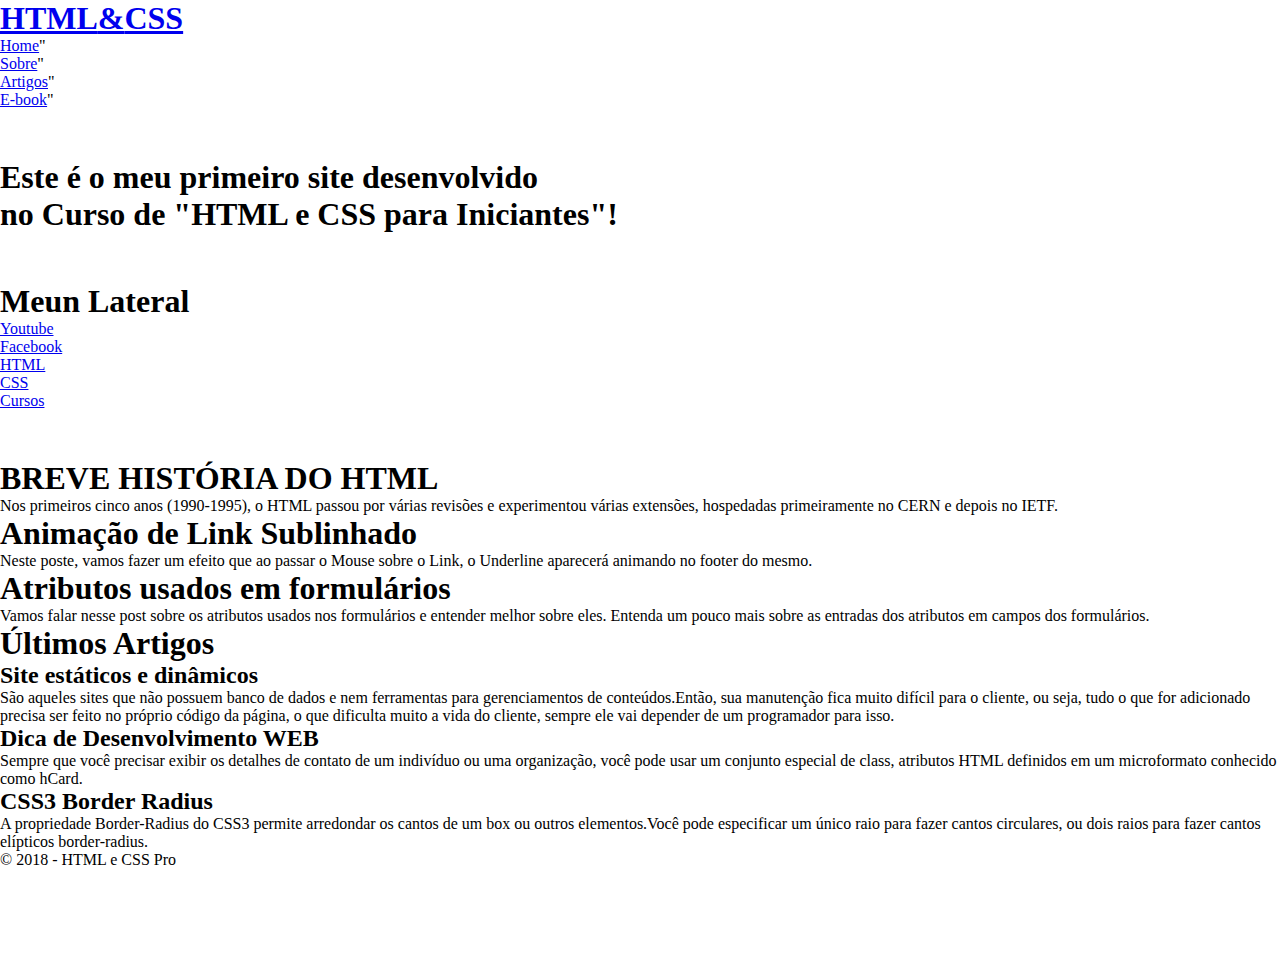
==== primeiro-html/projeto-site/exercicio01/index.html @ d7989ebb "Projeto-site" ====
<!DOCTYPE html>
<html lang="pt-br">
<head>
    <meta charset="UTF-8">
    <meta name="viewport" content="width=device-width, initial-scale=1.0">
    <title>Projeto 1 - Curso de HTML e CSS para iniciante</title>
    <link rel="stylesheet" href="style.css">
</head>
<body>
<div class="row header"> <!-- delimita uma linha. como se fosse uma caixa-->
    <div class="content">
        <div class="header-logo">
            <h1>
                <a href="https://www.htmlecsspro.com/" target="_blank">
                    <span>HTML</span>&<span>CSS</span>
                </a>
            </h1>
        </div>
        <div class="header-menu">
            <ul>
                <li><a href="https://www.htmlecsspro.com/" target="_blank">Home</a>"</li>
                <li><a href="https://www.htmlecsspro.com/sobre/" target="_blank">Sobre</a>"</li>
                <li><a href="https://www.htmlecsspro.com/artigos/artigos/" target="_blank">Artigos</a>"</li>
                <li><a href="https://www.htmlecsspro.com/html5-e-css3-ebook.pdf/" target="_blank">E-book</a>"</li>

            </ul>

        </div>
    </div>
</div>    

<div class="row bem-vindo">
    <div class="content">
        <h1>Este é o meu primeiro site desenvolvido<br /> no Curso de "HTML e CSS para Iniciantes"!</h1>
    </div>
</div>

<div class="row main">
    <div class="content">
        <div class="main-menu">
            <h1>Meun Lateral</h1>
            <ul>
                <li><a href="https://www.youtube.com/watch?v=IZklJY9ZU0o&list=PL4I-14pHZsLGjFcG-80FlIC7XhgA6lNe5/" target="_blank">Youtube</a></li>
                <li><a href="https://www.facebook.com/htmlecsspro/" target="_blank">Facebook</a></li>
                <li><a href="https://www.htmlecsspro.com/artigos/html/" target="_blank">HTML</a></li>
                <li><a href="https://www.htmlecsspro.com/artigos/css/" target="_blank">CSS</a></li>
                <li><a href="https://www.youtube.com/watch?v=zEeLre3H92c&list=PL4I-14pHZsLEqpDMzwPsr1bXJjQdiR3xE/" target="_blank">Cursos</a></li>
                
            </ul>
        </div>
    </div>
</div>

<div class="conteudo">
    <h1>BREVE HISTÓRIA DO HTML</h1>
    <p>Nos primeiros cinco anos (1990-1995), o HTML passou por várias revisões e experimentou várias extensões, hospedadas primeiramente no CERN e depois no IETF.</p>

    <h1>Animação de Link Sublinhado</h1>
    <p>Neste poste, vamos fazer um efeito que ao passar o Mouse sobre o Link, o Underline aparecerá animando no footer do mesmo.</p>

    <h1>Atributos usados em formulários</h1>
    <p>Vamos falar nesse post sobre os atributos usados nos formulários e entender melhor sobre eles.
       Entenda um pouco mais sobre as entradas dos atributos em campos dos formulários.</p>

    </ul>
</div>

<div class="row artigos">
    <div class="content">
        <h1 class="artigos-title">Últimos Artigos</h1>
        <div class="artigos-coluna">
            <h2>Site estáticos e dinâmicos</h2>
            <p>
                São aqueles sites que não possuem banco de dados e nem ferramentas para gerenciamentos de conteúdos.Então, sua manutenção fica muito difícil para o cliente, ou seja, tudo o que for adicionado precisa ser feito no próprio código da página, o que dificulta muito a vida do cliente, sempre ele vai depender de um programador para isso.
            </p>
        </div>

        <div class="artigos-coluna">
            <h2>Dica de Desenvolvimento WEB</h2>
            <p>
                Sempre que você precisar exibir os detalhes de contato de um indivíduo ou uma organização, você pode usar um conjunto especial de class, atributos HTML definidos em um microformato conhecido como hCard.
            </p>
        </div>

        <div class="artigos-coluna">
            <h2>CSS3 Border Radius</h2>
            <p>
                A propriedade Border-Radius do CSS3 permite arredondar os cantos de um box ou outros elementos.Você pode especificar um único raio para fazer cantos circulares, ou dois raios para fazer cantos elípticos border-radius.
            </p>
        </div>
    </div>

    <div class="row footer">
        <div class="content">
            <p>&copy; 2018 - HTML e CSS Pro</p>
        </div>
</div>
</body>
</html>
---- primeiro-html/projeto-site/exercicio01/style.css ----
* {
    margin: 0%;
    padding: 0%;
}
.row {
    width: 100%;
    float: left;
    margin-bottom: 50px;
}
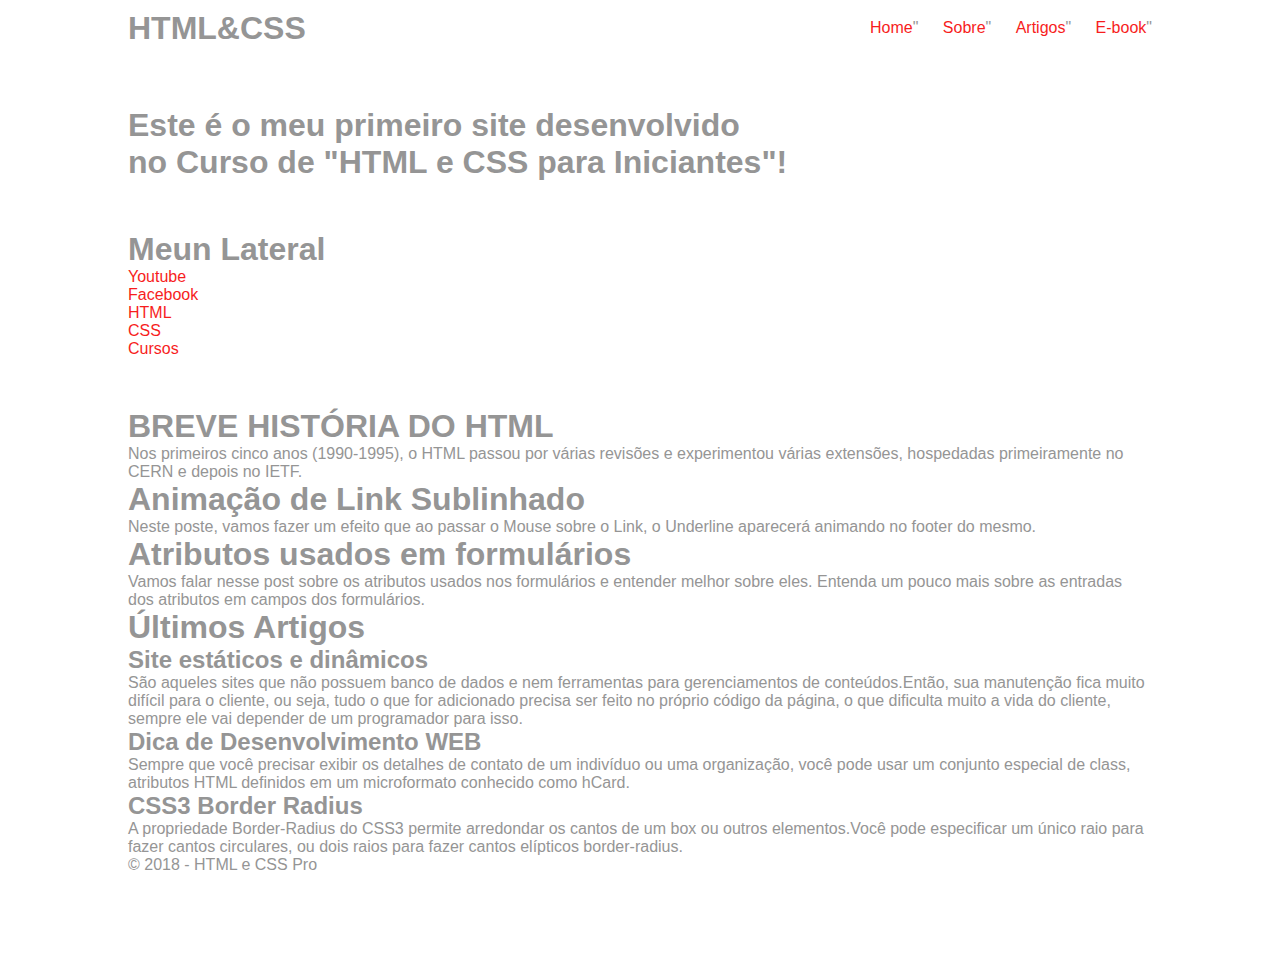
==== commit 5fef69d0: "atualização" ====
--- a/primeiro-html/projeto-site/exercicio01/index.html
+++ b/primeiro-html/projeto-site/exercicio01/index.html
@@ -51,18 +51,20 @@
     </div>
 </div>
 
+
 <div class="conteudo">
-    <h1>BREVE HISTÓRIA DO HTML</h1>
-    <p>Nos primeiros cinco anos (1990-1995), o HTML passou por várias revisões e experimentou várias extensões, hospedadas primeiramente no CERN e depois no IETF.</p>
+    <div class="content">
+        <h1>BREVE HISTÓRIA DO HTML</h1>
+        <p>Nos primeiros cinco anos (1990-1995), o HTML passou por várias revisões e experimentou várias extensões, hospedadas primeiramente no CERN e depois no IETF.</p>
 
-    <h1>Animação de Link Sublinhado</h1>
-    <p>Neste poste, vamos fazer um efeito que ao passar o Mouse sobre o Link, o Underline aparecerá animando no footer do mesmo.</p>
+        <h1>Animação de Link Sublinhado</h1>
+        <p>Neste poste, vamos fazer um efeito que ao passar o Mouse sobre o Link, o Underline aparecerá animando no footer do mesmo.</p>
 
-    <h1>Atributos usados em formulários</h1>
-    <p>Vamos falar nesse post sobre os atributos usados nos formulários e entender melhor sobre eles.
-       Entenda um pouco mais sobre as entradas dos atributos em campos dos formulários.</p>
+        <h1>Atributos usados em formulários</h1>
+        <p>Vamos falar nesse post sobre os atributos usados nos formulários e entender melhor sobre eles.
+        Entenda um pouco mais sobre as entradas dos atributos em campos dos formulários.</p>
 
-    </ul>
+    </div>   
 </div>
 
 <div class="row artigos">
--- a/primeiro-html/projeto-site/exercicio01/style.css
+++ b/primeiro-html/projeto-site/exercicio01/style.css
@@ -1,10 +1,71 @@
+/*reset
+---------------------------------------------*/
 * {
     margin: 0%;
     padding: 0%;
 }
+
+body {
+    font-family: Arial, Helvetica, sans-serif;
+    color: #959595;
+}
+
+a {
+    text-decoration: none;
+    color: #f71d1d;
+}
+
+a:hover {
+    text-decoration: none;
+    color: #900;
+}
+ul {
+    list-style: none;
+}
+
+/*Geral
+---------------------------------------------*/
 .row {
     width: 100%;
     float: left;
     margin-bottom: 50px;
 }
+.content {
+    width: 1024px;
+    margin: 0 auto;
+}
+
+/*Header
+---------------------------------------------*/
+.header {
+    padding: 10px 0;
+}
+
+.header-logo {
+    float: left;
+}
+
+.header-logo h1 a {
+    color: #959595;
+}
+
+.header-logo h1 a span.HTML{
+    color: #016fba;
+}
+
+.header-logo h1 a span.CSS{
+    color: #e54d26;
+}
+
+.header-menu {
+    float: right;
+    padding: 9px 0;
+}
+
+.header-menu ul li {
+    display: inline-block;
+    margin-left: 20px;
+}
+    
+    
     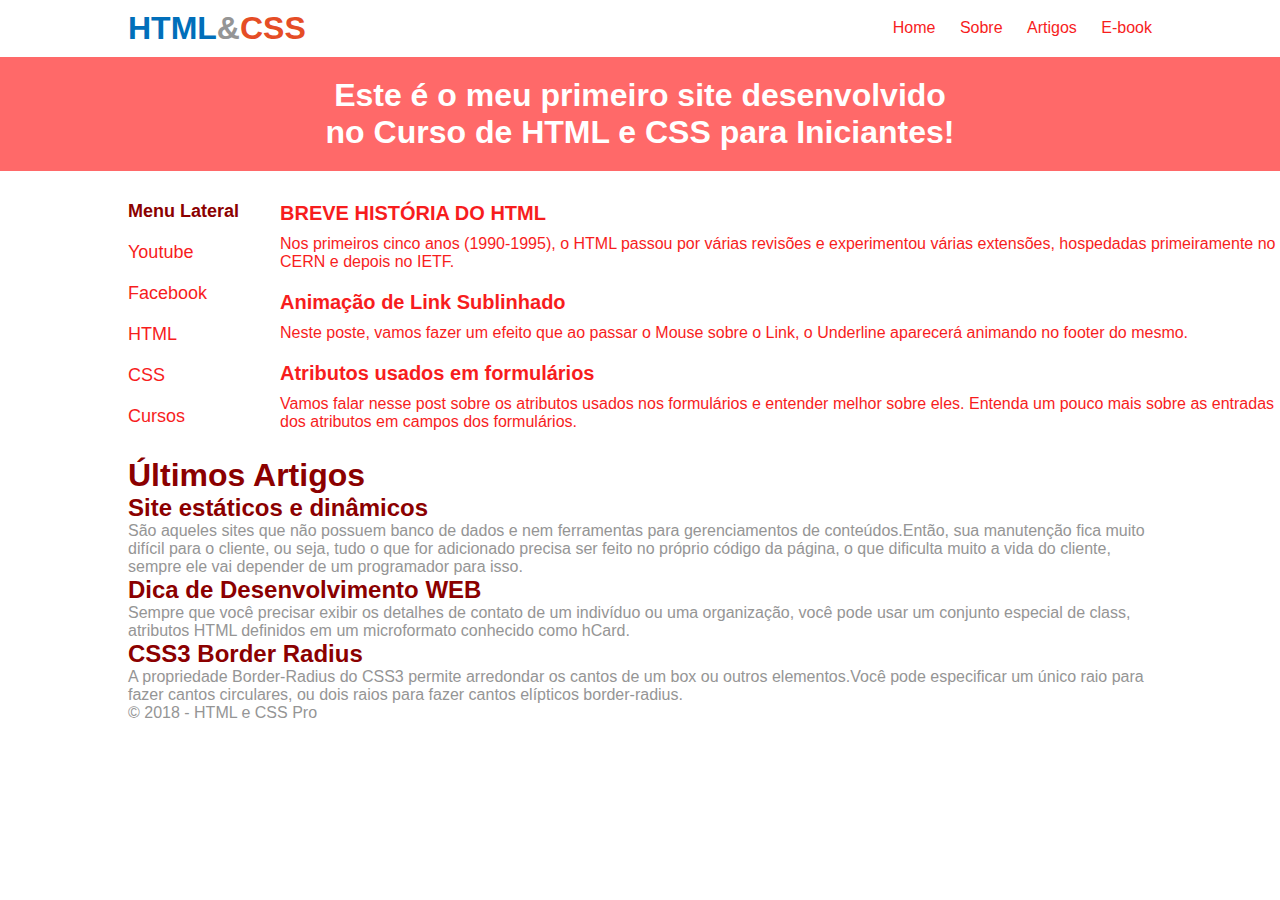
==== commit 7cba3cf9: "atu-11/09/23" ====
--- a/primeiro-html/projeto-site/exercicio01/index.html
+++ b/primeiro-html/projeto-site/exercicio01/index.html
@@ -12,16 +12,16 @@
         <div class="header-logo">
             <h1>
                 <a href="https://www.htmlecsspro.com/" target="_blank">
-                    <span>HTML</span>&<span>CSS</span>
+                    <span class="html">HTML</span>&<span class="css">CSS</span>
                 </a>
             </h1>
         </div>
         <div class="header-menu">
             <ul>
-                <li><a href="https://www.htmlecsspro.com/" target="_blank">Home</a>"</li>
-                <li><a href="https://www.htmlecsspro.com/sobre/" target="_blank">Sobre</a>"</li>
-                <li><a href="https://www.htmlecsspro.com/artigos/artigos/" target="_blank">Artigos</a>"</li>
-                <li><a href="https://www.htmlecsspro.com/html5-e-css3-ebook.pdf/" target="_blank">E-book</a>"</li>
+                <li><a href="https://www.htmlecsspro.com/" target="_blank">Home</a></li>
+                <li><a href="https://www.htmlecsspro.com/sobre/" target="_blank">Sobre</a></li>
+                <li><a href="https://www.htmlecsspro.com/artigos/artigos/" target="_blank">Artigos</a></li>
+                <li><a href="https://www.htmlecsspro.com/html5-e-css3-ebook.pdf/" target="_blank">E-book</a></li>
 
             </ul>
 
@@ -31,14 +31,14 @@
 
 <div class="row bem-vindo">
     <div class="content">
-        <h1>Este é o meu primeiro site desenvolvido<br /> no Curso de "HTML e CSS para Iniciantes"!</h1>
+        <h1>Este é o meu primeiro site desenvolvido no Curso de HTML e CSS para Iniciantes!</h1>
     </div>
 </div>
 
 <div class="row main">
     <div class="content">
         <div class="main-menu">
-            <h1>Meun Lateral</h1>
+            <h1>Menu Lateral</h1>
             <ul>
                 <li><a href="https://www.youtube.com/watch?v=IZklJY9ZU0o&list=PL4I-14pHZsLGjFcG-80FlIC7XhgA6lNe5/" target="_blank">Youtube</a></li>
                 <li><a href="https://www.facebook.com/htmlecsspro/" target="_blank">Facebook</a></li>
@@ -52,20 +52,34 @@
 </div>
 
 
-<div class="conteudo">
-    <div class="content">
-        <h1>BREVE HISTÓRIA DO HTML</h1>
-        <p>Nos primeiros cinco anos (1990-1995), o HTML passou por várias revisões e experimentou várias extensões, hospedadas primeiramente no CERN e depois no IETF.</p>
 
-        <h1>Animação de Link Sublinhado</h1>
-        <p>Neste poste, vamos fazer um efeito que ao passar o Mouse sobre o Link, o Underline aparecerá animando no footer do mesmo.</p>
+    <div class="main-conteudo">
+        <h1>
+            <a href="https://www.htmlecsspro.com/artigo/breve-historia-do-html" target="_blank">BREVE HISTÓRIA DO HTML</a>
+        </h1>
 
-        <h1>Atributos usados em formulários</h1>
-        <p>Vamos falar nesse post sobre os atributos usados nos formulários e entender melhor sobre eles.
-        Entenda um pouco mais sobre as entradas dos atributos em campos dos formulários.</p>
+        <p>
+            <a href="https://www.htmlecsspro.com/artigo/breve-historia-do-html" target="_blank">Nos primeiros cinco anos (1990-1995), o HTML passou por várias revisões e experimentou várias extensões, hospedadas primeiramente no CERN e depois no IETF.</a>
+        </p>
+
+        <h1>
+            <a href="https://www.htmlecsspro.com/artigo/animacao-de-link-sublinhado" target="_blank">Animação de Link Sublinhado</a>
+        </h1>
+
+        <p>
+            <a href="https://www.htmlecsspro.com/artigo/animacao-de-link-sublinhado" target="_blank">Neste poste, vamos fazer um efeito que ao passar o Mouse sobre o Link, o Underline aparecerá animando no footer do mesmo.</a>
+        </p>
+
+        <h1>
+            <a href="https://www.htmlecsspro.com/artigo/atributos-usados-em-formularios" target="_blank">Atributos usados em formulários</a>
+        </h1>
+        <p>
+            <a href="https://www.htmlecsspro.com/artigo/atributos-usados-em-formularios" target="_blank">Vamos falar nesse post sobre os atributos usados nos formulários e entender melhor sobre eles.
+            Entenda um pouco mais sobre as entradas dos atributos em campos dos formulários.</a>
+        </p>
 
     </div>   
-</div>
+
 
 <div class="row artigos">
     <div class="content">
--- a/primeiro-html/projeto-site/exercicio01/style.css
+++ b/primeiro-html/projeto-site/exercicio01/style.css
@@ -22,13 +22,15 @@
 ul {
     list-style: none;
 }
+h1,h2 {
+    color: darkred;
+}
 
 /*Geral
 ---------------------------------------------*/
 .row {
     width: 100%;
     float: left;
-    margin-bottom: 50px;
 }
 .content {
     width: 1024px;
@@ -40,20 +42,16 @@
 .header {
     padding: 10px 0;
 }
-
 .header-logo {
     float: left;
 }
-
 .header-logo h1 a {
     color: #959595;
 }
-
-.header-logo h1 a span.HTML{
+.header-logo h1 a span.html {
     color: #016fba;
 }
-
-.header-logo h1 a span.CSS{
+.header-logo h1 a span.css {
     color: #e54d26;
 }
 
@@ -61,11 +59,56 @@
     float: right;
     padding: 9px 0;
 }
-
 .header-menu ul li {
     display: inline-block;
     margin-left: 20px;
 }
+
+/*bem-vindo
+---------------------------------------------*/
+
+.bem-vindo {
+    background-color: #ff6969;
+    padding: 20px 0;
+    text-align: center;
     
+}
     
-    +.bem-vindo .content {
+    width: 630px;
+}   
+.bem-vindo .content h1 {
+    color: #fff;
+}   
+
+/*main
+---------------------------------------------*/
+.main {
+    padding: 30px 0;
+}
+.main-menu {
+    float: left;
+    width: 160px;
+    font-size: 18px;
+}
+.main-menu h1 {
+    font-size: 18px;
+}
+.main-menu ul li {
+    margin-top: 20px;
+}
+.main-conteudo {
+    float: right;
+    width: 1000px;
+    margin-top: -255px;
+}
+.main-conteudo h1 {
+    font-size: 20px;
+    margin-bottom: 10px;
+}
+.main-conteudo p {
+    margin-bottom: 20px;
+}
+.main-conteudo h1,h2 {
+   color: ;
+}
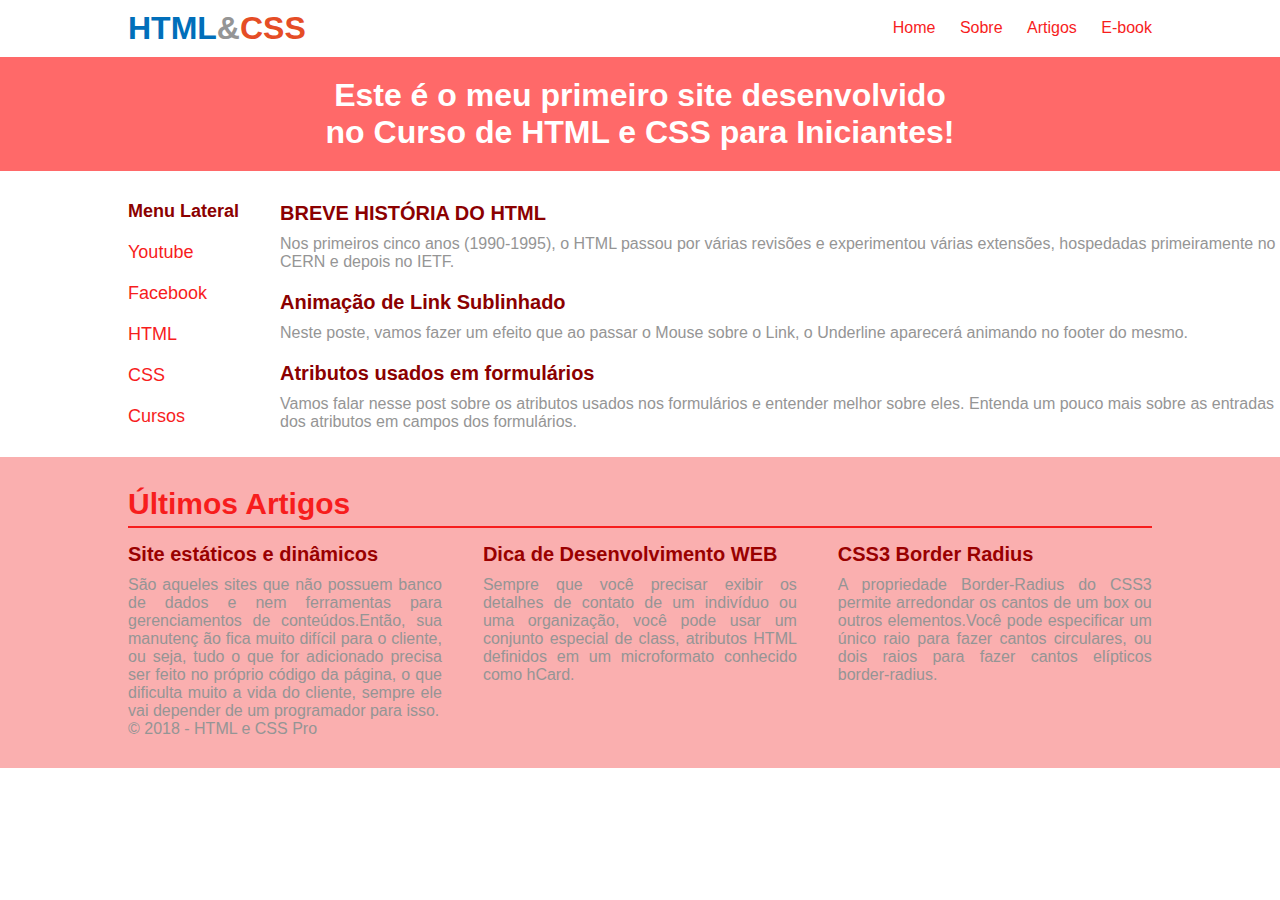
==== commit 7df714cc: "12/09/23" ====
--- a/primeiro-html/projeto-site/exercicio01/index.html
+++ b/primeiro-html/projeto-site/exercicio01/index.html
@@ -85,23 +85,29 @@
     <div class="content">
         <h1 class="artigos-title">Últimos Artigos</h1>
         <div class="artigos-coluna">
-            <h2>Site estáticos e dinâmicos</h2>
+            <h2>
+                <a href="https://www.htmlecsspro.com/artigo/sites-estaticos-e-dinamicos" target="_blank">Site estáticos e dinâmicos</a>
+            </h2>
             <p>
-                São aqueles sites que não possuem banco de dados e nem ferramentas para gerenciamentos de conteúdos.Então, sua manutenção fica muito difícil para o cliente, ou seja, tudo o que for adicionado precisa ser feito no próprio código da página, o que dificulta muito a vida do cliente, sempre ele vai depender de um programador para isso.
+                <a href="https://www.htmlecsspro.com/artigo/sites-estaticos-e-dinamicos" target="_blank">São aqueles sites que não possuem banco de dados e nem ferramentas para gerenciamentos de conteúdos.Então, sua manutenç ão fica muito difícil para o cliente, ou seja, tudo o que for adicionado precisa ser feito no próprio código da página, o que dificulta muito a vida do cliente, sempre ele vai depender de um programador para isso.</a>
             </p>
         </div>
 
         <div class="artigos-coluna">
-            <h2>Dica de Desenvolvimento WEB</h2>
+            <h2>
+                <a href="https://www.htmlecsspro.com/artigo/dicas-de-desenvolvimento-web" target="_blank">Dica de Desenvolvimento WEB</a>
+            </h2>
             <p>
-                Sempre que você precisar exibir os detalhes de contato de um indivíduo ou uma organização, você pode usar um conjunto especial de class, atributos HTML definidos em um microformato conhecido como hCard.
+                <a href="https://www.htmlecsspro.com/artigo/dicas-de-desenvolvimento-web" target="_blank">Sempre que você precisar exibir os detalhes de contato de um indivíduo ou uma organização, você pode usar um conjunto especial de class, atributos HTML definidos em um microformato conhecido como hCard.</a>
             </p>
         </div>
 
         <div class="artigos-coluna">
-            <h2>CSS3 Border Radius</h2>
+            <h2>
+                <a href="https://www.htmlecsspro.com/artigo/css3-border-radius" target="_blank">CSS3 Border Radius</a>
+            </h2>
             <p>
-                A propriedade Border-Radius do CSS3 permite arredondar os cantos de um box ou outros elementos.Você pode especificar um único raio para fazer cantos circulares, ou dois raios para fazer cantos elípticos border-radius.
+                <a href="https://www.htmlecsspro.com/artigo/css3-border-radius" target="_blank">A propriedade Border-Radius do CSS3 permite arredondar os cantos de um box ou outros elementos.Você pode especificar um único raio para fazer cantos circulares, ou dois raios para fazer cantos elípticos border-radius.</a>
             </p>
         </div>
     </div>
--- a/primeiro-html/projeto-site/exercicio01/style.css
+++ b/primeiro-html/projeto-site/exercicio01/style.css
@@ -106,9 +106,57 @@
     font-size: 20px;
     margin-bottom: 10px;
 }
+.main-conteudo h1 a {
+    color: darkred;
+ }
 .main-conteudo p {
     margin-bottom: 20px;
 }
-.main-conteudo h1,h2 {
-   color: ;
+
+.main-conteudo p a {
+    color:  #959595;
 }
+.main-conteudo h1 a:hover, .main-conteudo p a:hover {
+    text-decoration: underline;
+}
+
+/*artigos
+---------------------------------------------*/
+.artigos {
+    background: #faafaf;
+    padding: 30px 0;
+}
+.artigos-title {
+    font-size: 30px;
+    color: #f71d1d;
+    margin: 0 0 15px 0;
+    padding-bottom: 5px;
+    border-bottom: 2px solid #f71d1d;
+}
+.artigos-coluna {
+    float: left;
+    text-align: justify;
+    width: 30.66%;
+}
+.artigos-coluna:nth-of-type(2) {
+    margin-left: 4%;
+    margin-right: 4%;
+
+}
+.artigos-coluna h2 {
+    font-size: 20px;
+    margin-bottom: 10px;
+}
+.artigos-coluna a {
+    color: #900;
+}
+.artigos-coluna a:hover {
+    text-decoration: underline;
+}
+
+.artigos-coluna p a {
+    color:  #959595;
+}
+.artigos-coluna h1 a:hover, .artigos-coluna p a:hover {
+    text-decoration: underline;
+}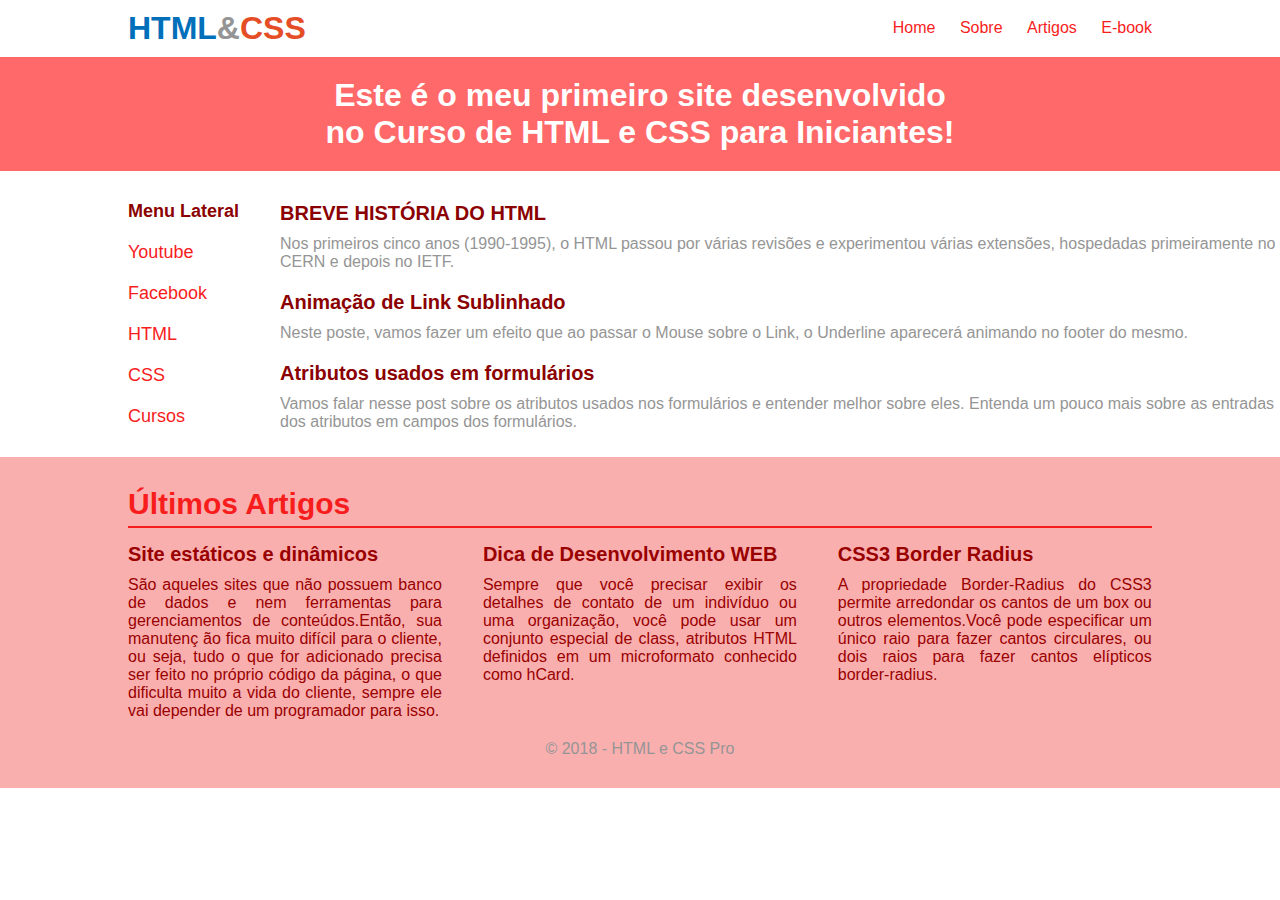
==== commit 2a94340a: "finalizado" ====
--- a/primeiro-html/projeto-site/exercicio01/index.html
+++ b/primeiro-html/projeto-site/exercicio01/index.html
@@ -84,6 +84,7 @@
 <div class="row artigos">
     <div class="content">
         <h1 class="artigos-title">Últimos Artigos</h1>
+
         <div class="artigos-coluna">
             <h2>
                 <a href="https://www.htmlecsspro.com/artigo/sites-estaticos-e-dinamicos" target="_blank">Site estáticos e dinâmicos</a>
@@ -112,9 +113,10 @@
         </div>
     </div>
 
-    <div class="row footer">
-        <div class="content">
-            <p>&copy; 2018 - HTML e CSS Pro</p>
+        <div class="row footer">
+            <div class="content">
+                <p>&copy; 2018 - HTML e CSS Pro</p>
+            </div>
         </div>
 </div>
 </body>
--- a/primeiro-html/projeto-site/exercicio01/style.css
+++ b/primeiro-html/projeto-site/exercicio01/style.css
@@ -141,7 +141,6 @@
 .artigos-coluna:nth-of-type(2) {
     margin-left: 4%;
     margin-right: 4%;
-
 }
 .artigos-coluna h2 {
     font-size: 20px;
@@ -154,9 +153,10 @@
     text-decoration: underline;
 }
 
-.artigos-coluna p a {
-    color:  #959595;
-}
-.artigos-coluna h1 a:hover, .artigos-coluna p a:hover {
-    text-decoration: underline;
+/*footer
+---------------------------------------------*/
+.footer {
+    text-align: center;
+    padding-top: 20px ;
+    
 }